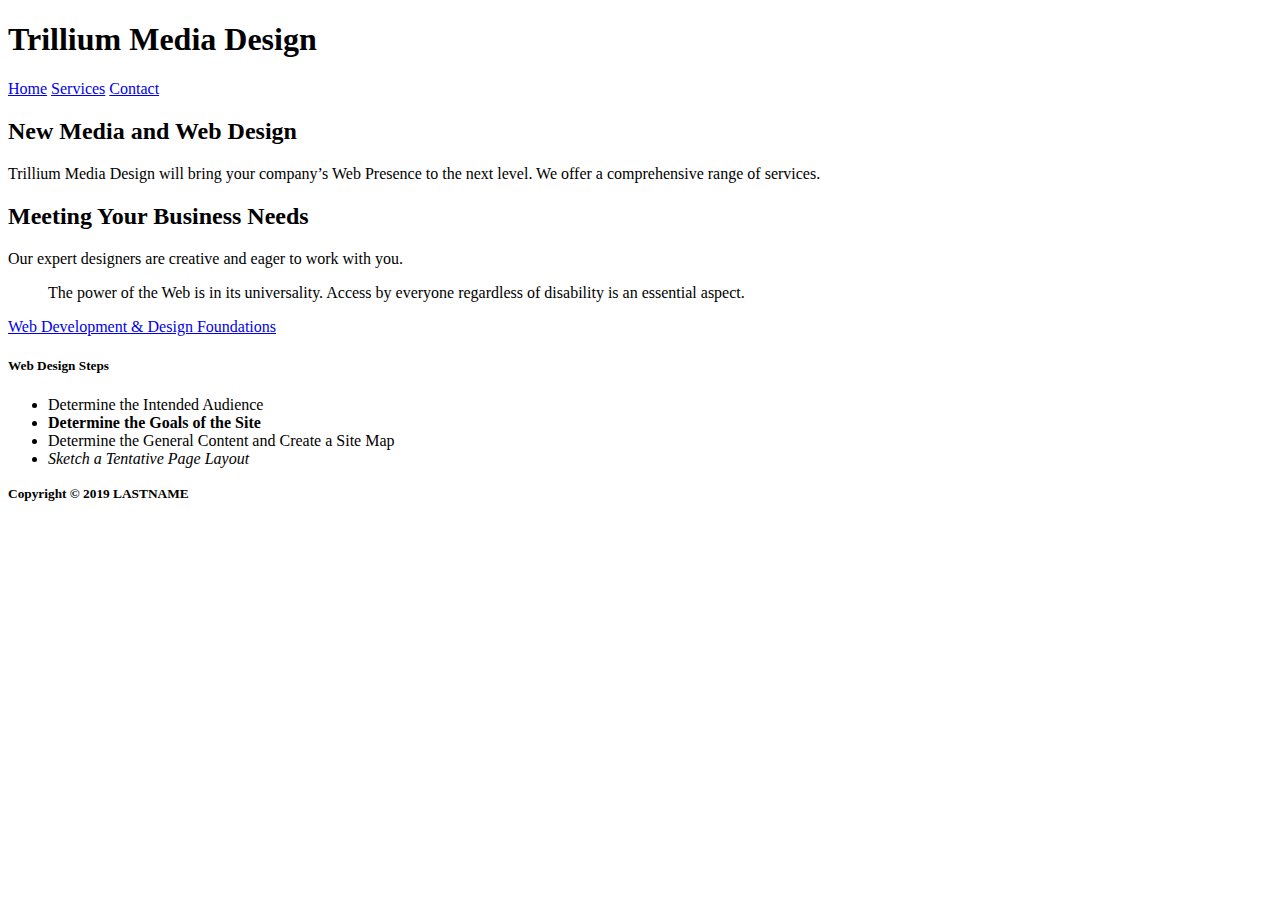
==== index.html @ 0c8d6241 "Initial commit" ====
<!DOCTYPE html> 
<html lang="en"> 
	<head> 
		<title>LASTNAME Chapter 4 InClass Notes</title> 
		<meta charset="utf-8"> 
	</head> 
    <body> 
        <!-- Structural Elements - header, nav, main, footer -->
        <header>
            <h1>Trillium Media Design</h1>
        </header>
        <nav>
            <!-- Anchor tags - specifies hyperlink reference to a file. Relative Links - link to pages on own site. -->
            <a href="index.html">Home</a>
            <a href="services.html">Services</a>
            <a href="contact.html">Contact</a>
        </nav>
        <main>
            <h2>New Media and Web Design</h2>
            <p>Trillium Media Design will bring your company&rsquo;s Web Presence to the next level. We offer a comprehensive range of services.</p>
            
            <h2>Meeting Your Business Needs</h2>
            <p>Our expert designers are creative and eager to work with you.</p>
            
            <!--Indents a block of text for special emphasis -->
            <blockquote>The power of the Web is in its universality. Access by everyone regardless of disability is an essential aspect.</blockquote>
            
            <!--Absolute Link - link to a different website. -->
            <a href="http://webdevfoundations.net">Web Development &amp; Design Foundations</a>
            
            <h5>Web Design Steps</h5>
            <ul>
                <li>Determine the Intended Audience</li>
                <li><strong>Determine the Goals of the Site</strong></li>
                <li>Determine the General Content and Create a Site Map</li>
                <li><em>Sketch a Tentative Page Layout</em></li>
            </ul>
            
        </main>
        <footer>
            <small><strong>Copyright &copy; 2019 LASTNAME</strong></small>
        </footer>

    </body> 
</html>
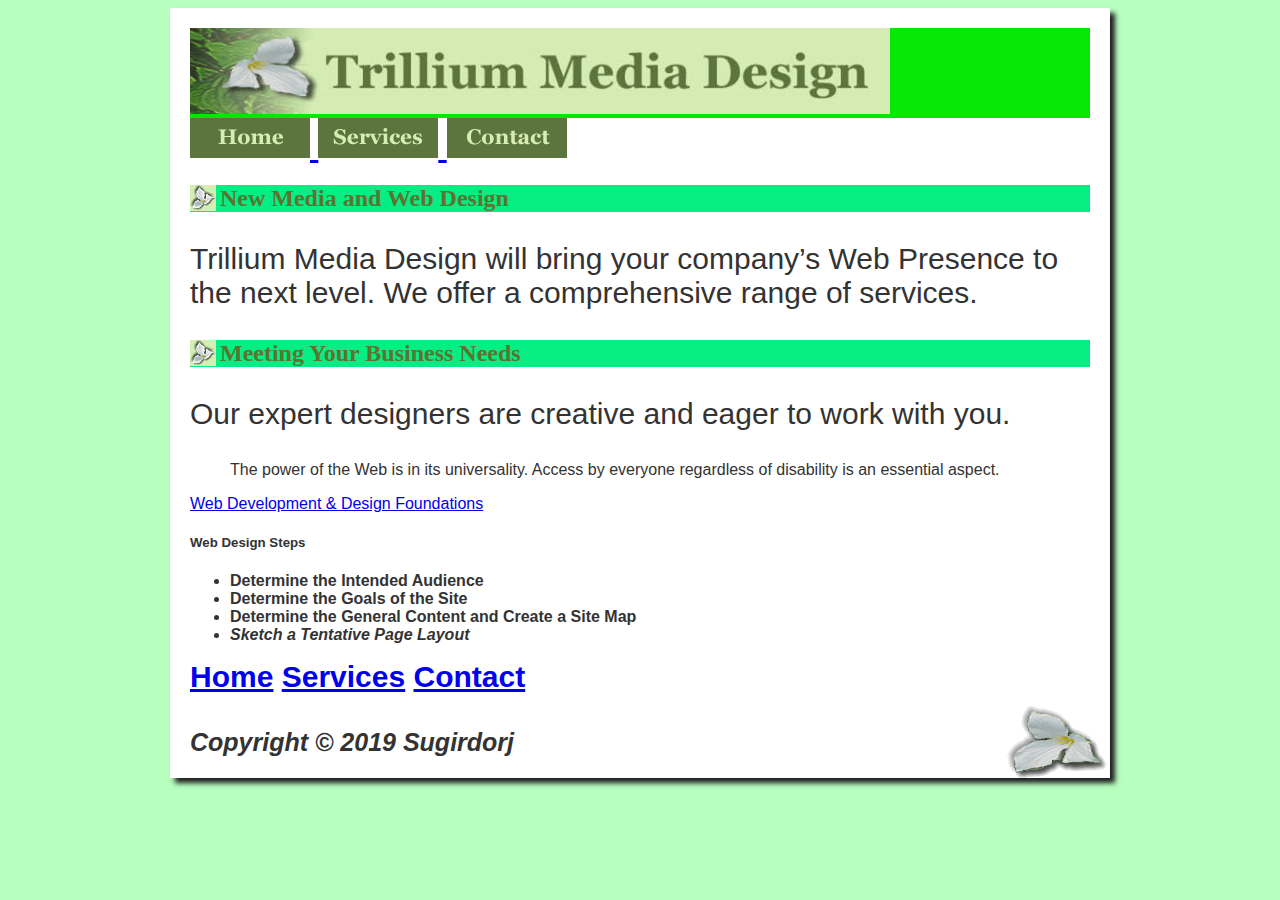
==== commit 673608c4: "needs adjustments" ====
--- a/index.html
+++ b/index.html
@@ -3,17 +3,41 @@
 	<head> 
 		<title>LASTNAME Chapter 4 InClass Notes</title> 
 		<meta charset="utf-8"> 
+        <link rel="stylesheet" href="styles.css">
 	</head> 
     <body> 
+        <div id ="container">
         <!-- Structural Elements - header, nav, main, footer -->
         <header>
-            <h1>Trillium Media Design</h1>
+            <map><!-- Image Map Generated by http://www.image-map.net/ -->
+                <img src="trilliumbanner.jpg" usemap="#image-map">
+                
+                <map name="image-map">
+                    <area target="" alt="" title="" href="" coords="" shape="rect">
+                </map>
+                
         </header>
         <nav>
             <!-- Anchor tags - specifies hyperlink reference to a file. Relative Links - link to pages on own site. -->
-            <a href="index.html">Home</a>
-            <a href="services.html">Services</a>
-            <a href="contact.html">Contact</a>
+            
+            <a href="index.html"><!-- Image Map Generated by http://www.image-map.net/ -->
+                <img src="home.gif" usemap="#image-map">
+                
+                <map name="image-map">
+                    <area target="" alt="" title="" href="" coords="" shape="rect">
+                </map></a>
+            <a href="services.html"><!-- Image Map Generated by http://www.image-map.net/ -->
+                <img src="services.gif" usemap="#image-map">
+                
+                <map name="image-map">
+                    <area target="" alt="" title="" href="" coords="" shape="rect">
+                </map></a>
+            <a href="contact.html"><!-- Image Map Generated by http://www.image-map.net/ -->
+                <img src="contact.gif" usemap="#image-map">
+                
+                <map name="image-map">
+                    <area target="" alt="" title="" href="" coords="" shape="rect">
+                </map></a>
         </nav>
         <main>
             <h2>New Media and Web Design</h2>
@@ -37,9 +61,16 @@
             </ul>
             
         </main>
+        <nav>
+            <!-- Anchor tags - specifies hyperlink reference to a file. Relative Links - link to pages on own site. -->
+            
+            <a href="index.html">Home</a>
+            <a href="services.html">Services</a>
+            <a href="contact.html">Contact</a>
+        </nav>
         <footer>
-            <small><strong>Copyright &copy; 2019 LASTNAME</strong></small>
+            <small><strong>Copyright &copy; 2019 Sugirdorj</strong></small>
         </footer>
-
+    </div>
     </body> 
 </html> 
--- a/styles.css
+++ b/styles.css
@@ -0,0 +1,55 @@
+body {
+    background-color: #b7ffbf ;;
+    color: #333333;
+    font-family: Arial, Helvetica, sans-serif;
+}
+
+header {
+    background-color: #05e805;
+    color: #5c7430;
+    font-family: Georgia, 'Times New Roman', Times, serif;
+}
+
+h2 {
+    background-color: #05ed83;
+    color: #5c7430;
+    font-family: Georgia, 'Times New Roman', Times, serif;
+    background-image: url(trilliumbullet.gif);
+    background-repeat: no-repeat;
+    padding-left: 30px;
+}
+p {font-size: 30px;}
+
+ul {
+    font-weight: bold;
+}
+
+nav{
+    font-weight: bold;
+    font-size: 30px;
+}
+
+footer{
+    font-size: 30px;
+    font-style: italic;
+    border-top: #aeaed4;
+    padding-top: 10px;
+    margin-top: 20px;
+}
+
+img{
+    border-style: none;
+}
+
+#container{
+    background-color: #FFFFFF;
+    padding: 20px;
+    width: 80%;
+    margin: auto;
+    box-shadow: 5px 5px 5px #1e1e1e;
+    background: url(trilliumfoot.gif) no-repeat bottom right, #FFFFFF;
+    min-width: 800px;
+    max-width: 900px;
+}
+
+
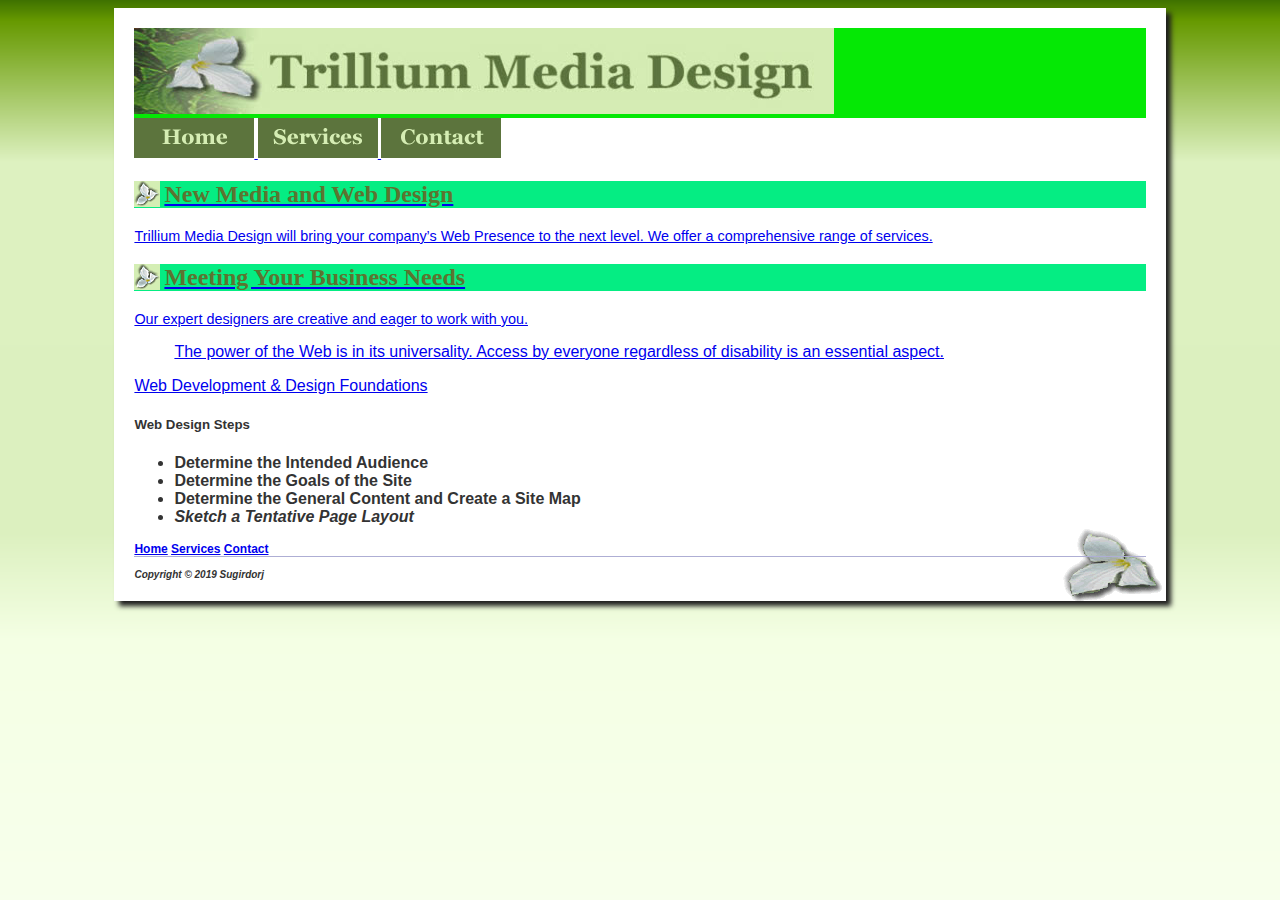
==== commit 0e1b388b: "notes" ====
--- a/index.html
+++ b/index.html
@@ -13,7 +13,7 @@
                 <img src="trilliumbanner.jpg" usemap="#image-map">
                 
                 <map name="image-map">
-                    <area target="" alt="" title="" href="" coords="" shape="rect">
+                    <area alt="NWMSU" title="NWMSU" href="http://nwmissouri.edu" coords="2,1,134,85" shape="rect">
                 </map>
                 
         </header>
@@ -35,9 +35,7 @@
             <a href="contact.html"><!-- Image Map Generated by http://www.image-map.net/ -->
                 <img src="contact.gif" usemap="#image-map">
                 
-                <map name="image-map">
-                    <area target="" alt="" title="" href="" coords="" shape="rect">
-                </map></a>
+                
         </nav>
         <main>
             <h2>New Media and Web Design</h2>
--- a/styles.css
+++ b/styles.css
@@ -2,6 +2,7 @@
     background-color: #b7ffbf ;;
     color: #333333;
     font-family: Arial, Helvetica, sans-serif;
+    background-image: url(trilliumgradient.png);
 }
 
 header {
@@ -18,7 +19,7 @@
     background-repeat: no-repeat;
     padding-left: 30px;
 }
-p {font-size: 30px;}
+p {font-size: .90em;}
 
 ul {
     font-weight: bold;
@@ -26,19 +27,14 @@
 
 nav{
     font-weight: bold;
-    font-size: 30px;
+    font-size: .75em;
 }
 
 footer{
-    font-size: 30px;
+    font-size: .75em;
     font-style: italic;
-    border-top: #aeaed4;
+    border-top: thin solid #aeaed4;
     padding-top: 10px;
-    margin-top: 20px;
-}
-
-img{
-    border-style: none;
 }
 
 #container{
@@ -48,8 +44,6 @@
     margin: auto;
     box-shadow: 5px 5px 5px #1e1e1e;
     background: url(trilliumfoot.gif) no-repeat bottom right, #FFFFFF;
-    min-width: 800px;
-    max-width: 900px;
 }
 
 
